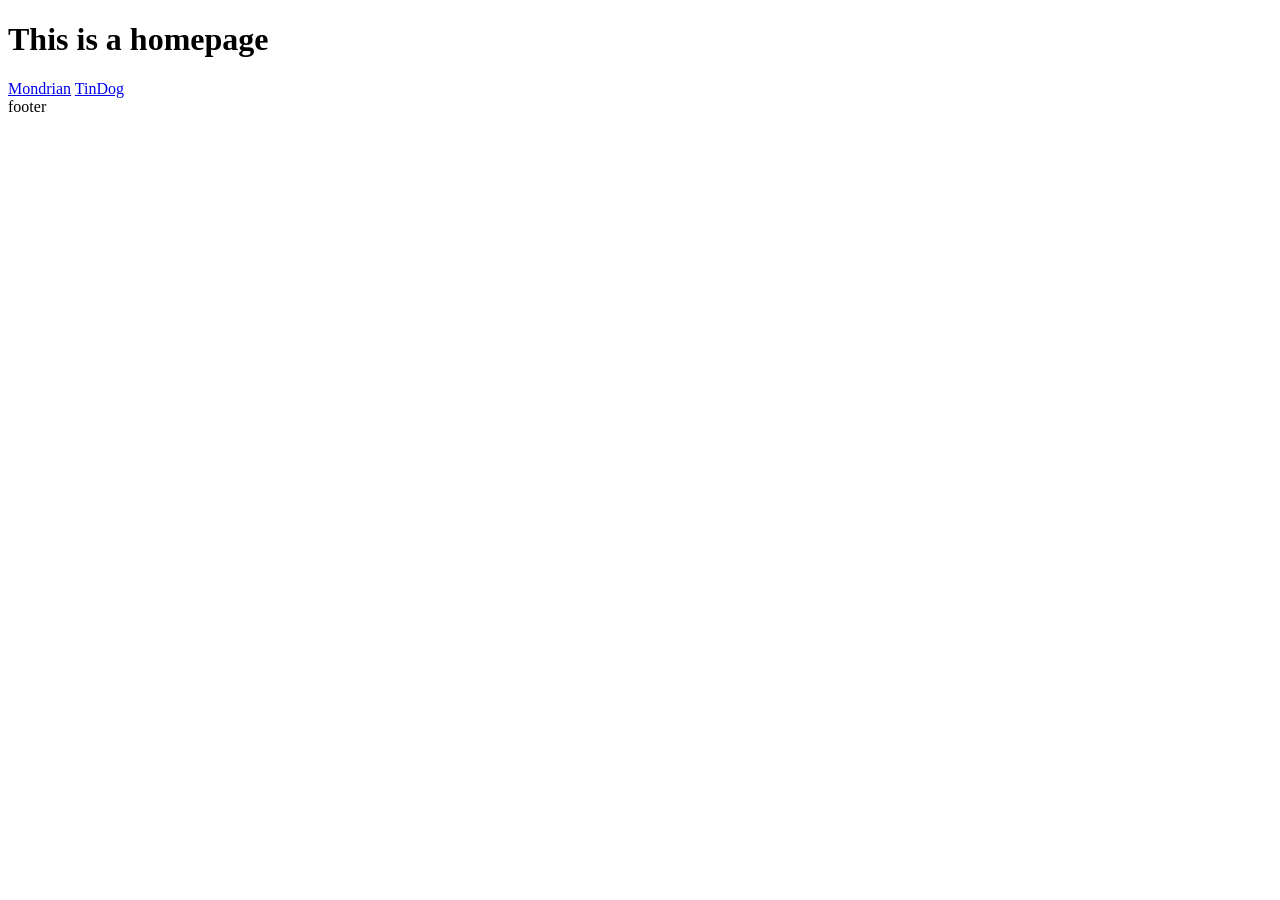
==== index.html @ b7828e72 "Created a new homepage and included the projects" ====
<!DOCTYPE html>
<html lang="en">
<head>
    <meta charset="UTF-8">
    <meta name="viewport" content="width=device-width, initial-scale=1.0">
    <title>Main Page</title>
</head>
<body>
    <header>
        <h1>This is a homepage</h1>
    </header>    
    <a href="./Mondrian/index.html">Mondrian</a>
    <a href="./TinDog/index.html">TinDog</a>
    <footer>
        footer
    </footer>    
</body>
</html>
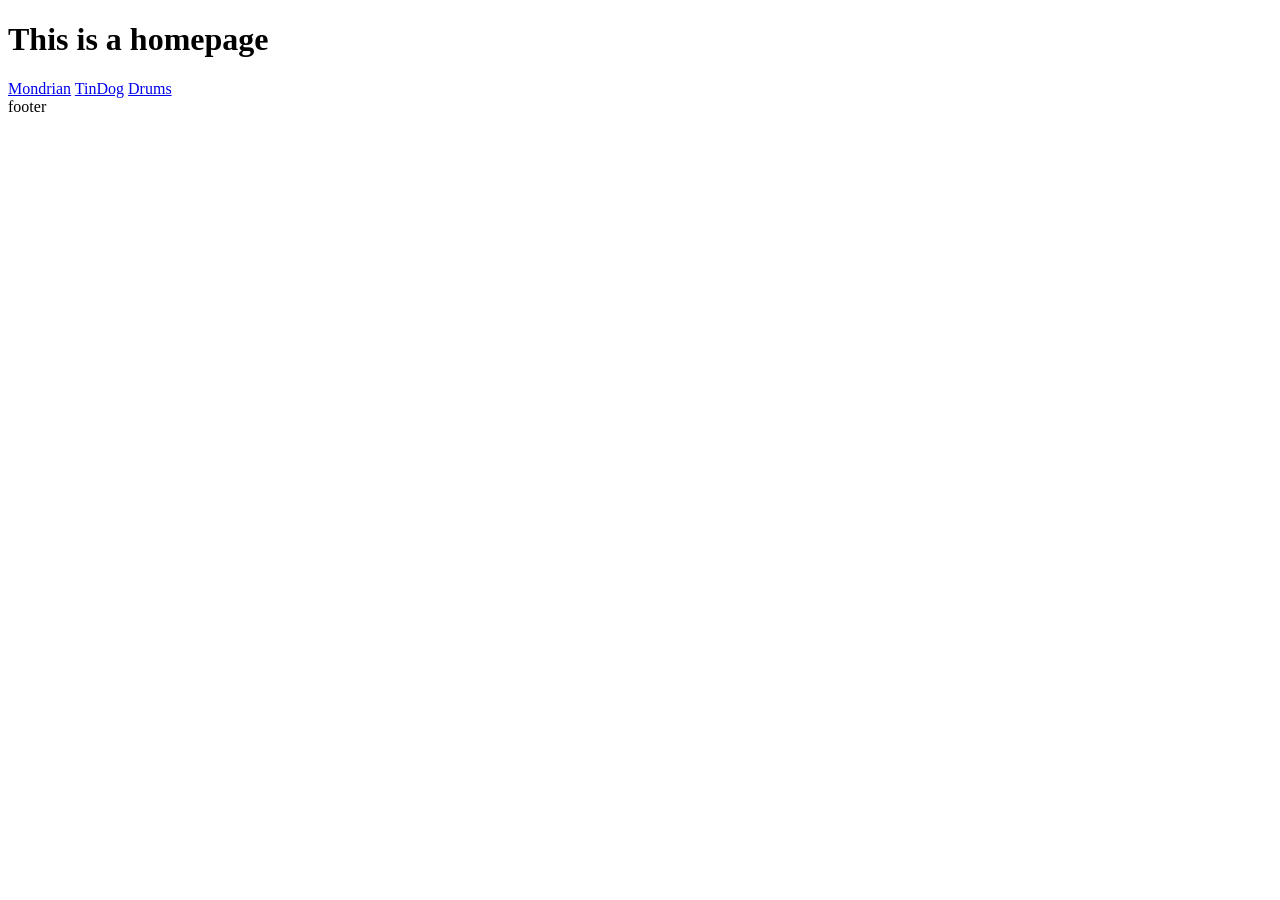
==== commit 86566e08: "included drum kit project" ====
--- a/index.html
+++ b/index.html
@@ -11,6 +11,7 @@
     </header>    
     <a href="./Mondrian/index.html">Mondrian</a>
     <a href="./TinDog/index.html">TinDog</a>
+    <a href="./DrumKit/">Drums</a>
     <footer>
         footer
     </footer>    
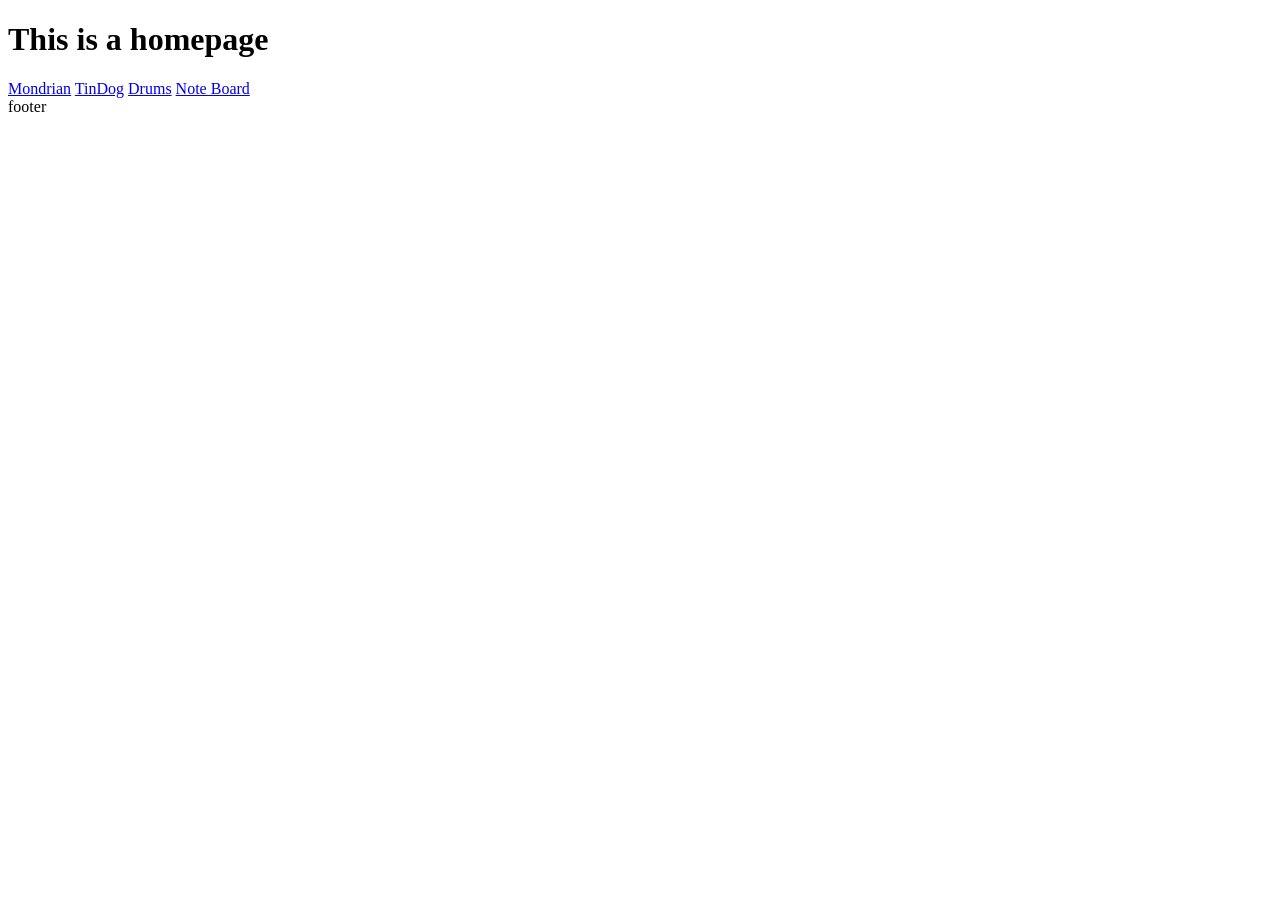
==== commit 181b421f: "Added note board link" ====
--- a/index.html
+++ b/index.html
@@ -9,9 +9,10 @@
     <header>
         <h1>This is a homepage</h1>
     </header>    
-    <a href="./Mondrian/index.html">Mondrian</a>
-    <a href="./TinDog/index.html">TinDog</a>
-    <a href="./DrumKit/">Drums</a>
+    <a href="https://proxynode1.github.io/Mondrian-Using-CSS-Grid/">Mondrian</a>
+    <a href="https://proxynode1.github.io/Tindog-V1/">TinDog</a>
+    <a href="https://proxynode1.github.io/Playable-Drum-Kit/">Drums</a>
+    <a href="https://proxynode1.github.io/Note-Board/">Note Board</a>
     <footer>
         footer
     </footer>    
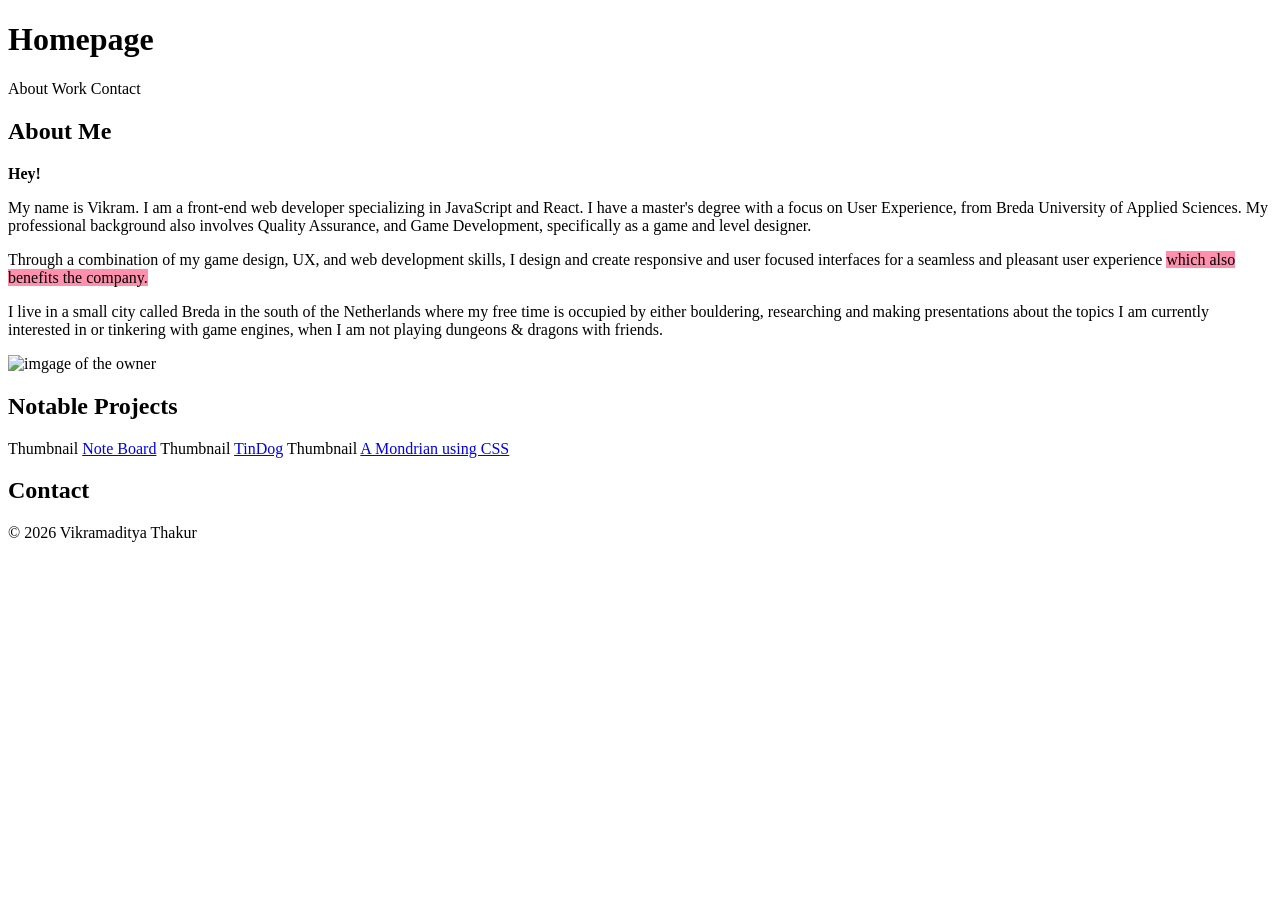
==== commit bc658e24: "Added Text Info and removed boiler plate code from head tag - Added Section and added Draft Texts in" ====
--- a/index.html
+++ b/index.html
@@ -1,20 +1,64 @@
-<!DOCTYPE html>
+<!doctype html>
 <html lang="en">
-<head>
-    <meta charset="UTF-8">
-    <meta name="viewport" content="width=device-width, initial-scale=1.0">
+  <head>
     <title>Main Page</title>
-</head>
-<body>
+    <link rel="stylesheet" href="style.css" />
+  </head>
+  <body>
     <header>
-        <h1>This is a homepage</h1>
-    </header>    
-    <a href="https://proxynode1.github.io/Mondrian-Using-CSS-Grid/">Mondrian</a>
-    <a href="https://proxynode1.github.io/Tindog-V1/">TinDog</a>
-    <a href="https://proxynode1.github.io/Playable-Drum-Kit/">Drums</a>
-    <a href="https://proxynode1.github.io/Note-Board/">Note Board</a>
-    <footer>
-        footer
-    </footer>    
-</body>
-</html>+      <h1>Homepage</h1>
+      About
+      Work
+      Contact
+    </header>
+
+    <section id="me-sect">
+      <h2>About Me</h2>
+      <strong>Hey!</strong>
+      <p>
+        My name is Vikram. I am a front-end web developer specializing in
+        JavaScript and React. I have a master's degree with a focus on User
+        Experience, from Breda University of Applied Sciences. My professional
+        background also involves Quality Assurance, and Game Development,
+        specifically as a game and level designer.
+      </p>
+      <p>
+        Through a combination of my game design, UX, and web development
+        skills, I design and create responsive and user focused interfaces for a
+        seamless and pleasant user experience
+        <mark style="background: #ff5582a6"
+          >which also benefits the company.</mark
+        >
+      </p>
+      <p>
+        I live in a small city called Breda in the south of the Netherlands
+        where my free time is occupied by either bouldering, researching and
+        making presentations about the topics I am currently interested in or
+        tinkering with game engines, when I am not playing dungeons & dragons
+        with friends.
+      </p>
+      <img src="https://picsum.photos/200" alt="imgage of the owner" />
+    </section>
+
+    <section id="project-sect">
+      <h2>Notable Projects</h2>
+
+      Thumbnail
+      <a href="https://proxynode1.github.io/Note-Board/">Note Board</a>
+
+      Thumbnail
+      <a href="https://proxynode1.github.io/Tindog-V1/">TinDog</a>
+
+      Thumbnail
+      <a href="https://proxynode1.github.io/Mondrian-Using-CSS-Grid/"
+        >A Mondrian using CSS</a
+      >      
+    </section>
+
+    <section id="contact-sect">
+      <h2>Contact</h2>
+    </section>
+
+    <footer>© 2026 Vikramaditya Thakur</footer>
+  </body>
+</html>
